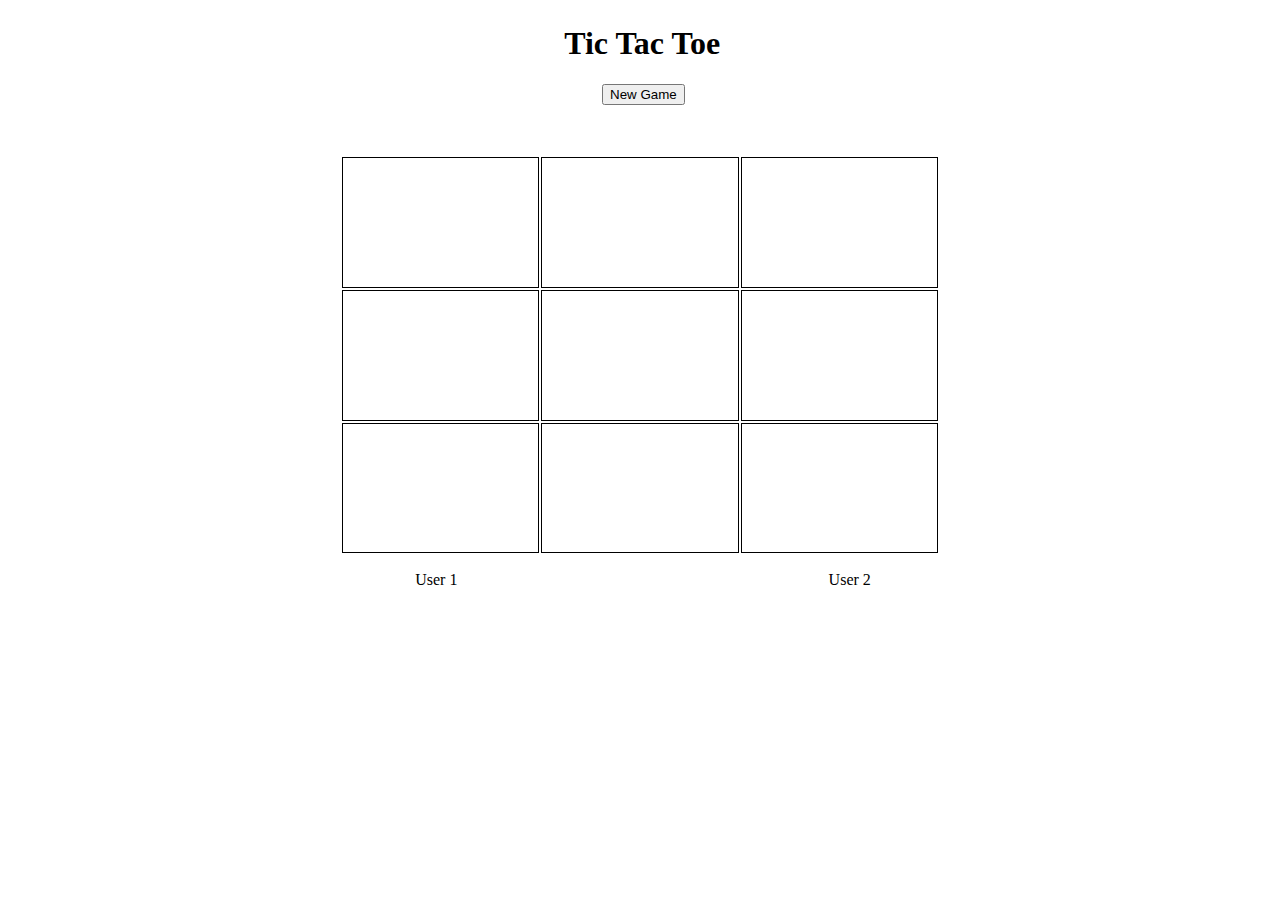
==== index.html @ 0de866b5 "renamed file" ====
<!DOCTYPE html>
<head>
	<meta charset="UTF-8">
	<script src="https://ajax.googleapis.com/ajax/libs/jquery/2.2.2/jquery.min.js"></script>
	<link rel="stylesheet" type="text/css" href="css/ticstyle.css">
	<title>Tic Tac Toe ABCDEFG</title>
</head>
<body>
	<header id="title"><h1>Tic Tac Toe</header>
	<button name="button" id="start-button">New Game</button>
	<!-- <form>
		Player 1: <input type="text" id="pOne"><br>
		Player 2: <input type="text" id="pTwo"><br>
		<input type="submit" value="Start" id="startup">
	</form> -->
	<table id="board" >
		<tr id="rowOne">
			<td class="exo" id="0"></td>
			<td class="exo" id="1"></td>
			<td class="exo" id="2"></td>
		</tr>  
		<tr id="rowTwo"> 
			<td class="exo" id="3"></td>
			<td class="exo" id="4"></td>
			<td class="exo" id="5"></td>
		</tr>  
		<tr id="rowThree">  
			<td class="exo" id="6"></td>
			<td class="exo" id="7"></td>
			<td class="exo" id="8"></td>
		</tr>
	</table>
	<ul>
		<li id="playerOne">User 1</li>
		<li id="playerTwo">User 2</li>
	</ul>
	<script type="text/javascript" src="js/ticapp.js"></script>
</body>
</html>

<!-- <div id="gameboard">
     	<div class="box" id="0"></div>
     	<div class="box" id="1"></div>
     	<div class="box" id="2"></div>
     	<div class="box" id="3"></div>
     	<div class="box" id="4"></div>
     	<div class="box" id="5"></div>
     	<div class="box" id="6"></div>
     	<div class="box" id="7"></div>
     	<div class="box" id="8"></div>
    </div> -->
---- css/ticstyle.css ----
header {
	margin: 0px auto;
	margin-top: 2%;
	padding-left: 44%;
	display: center;
	color: black;
}

#start-button{
	margin-left: 47%;
}	

#board {
	margin: 0px auto;
	width: 600px;
	height: 400px;
	margin-top: 4%;
}

td {
	border: .5px solid black;
}

ul li {
	display: inline-block;
	margin: 0px auto;
	padding-left: 30%;
	text-decoration: none;
}

.red {
	background-color: red;
}






/******** NOT IN USE ********************************************************************************/

/*.ex {
	background-image: url(http://etc.usf.edu/presentations/extras/letters/varsity_letters/01/36/x-400.png);
}*/
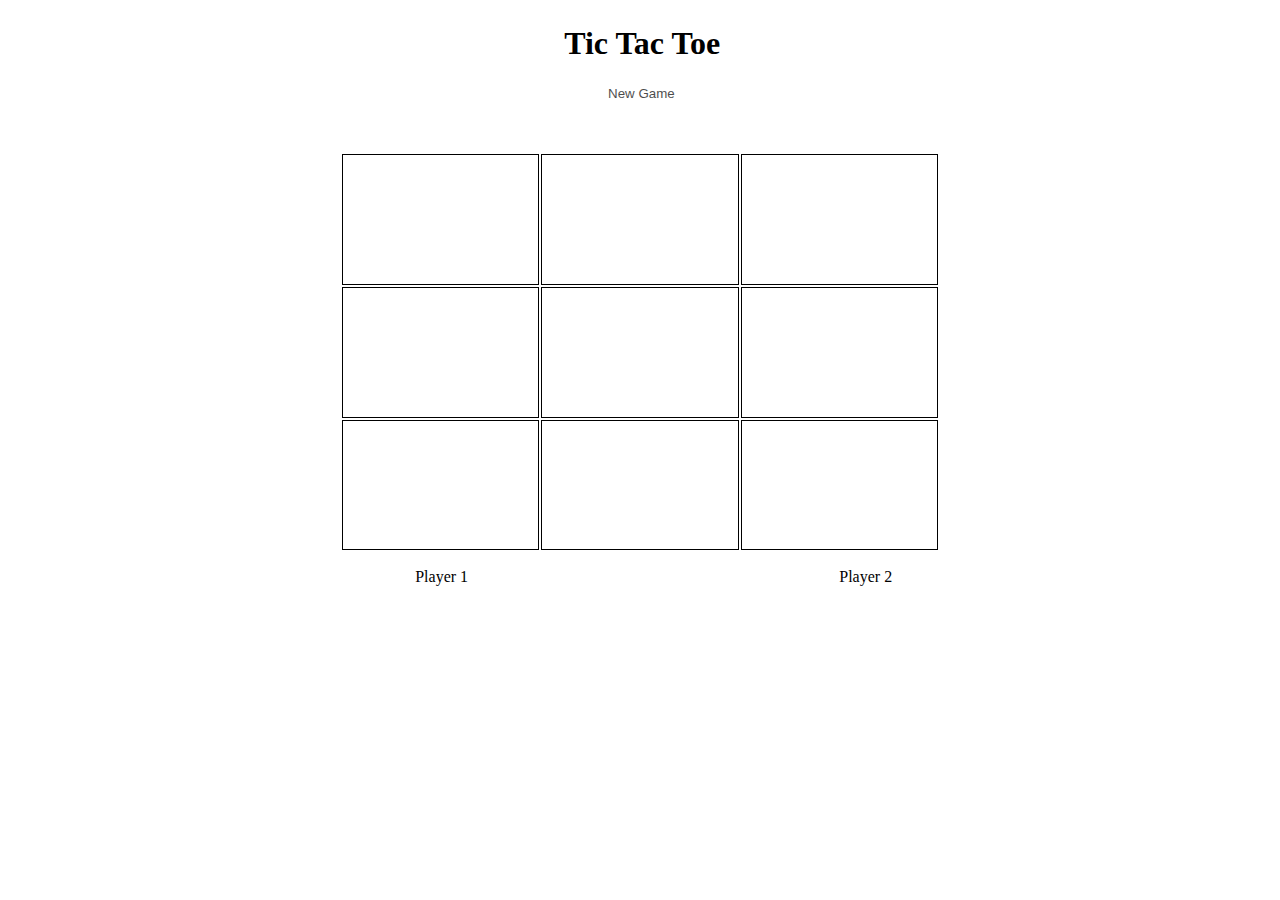
==== commit 5c350859: "JS for loops for x and o" ====
--- a/index.html
+++ b/index.html
@@ -3,7 +3,7 @@
 	<meta charset="UTF-8">
 	<script src="https://ajax.googleapis.com/ajax/libs/jquery/2.2.2/jquery.min.js"></script>
 	<link rel="stylesheet" type="text/css" href="css/ticstyle.css">
-	<title>Tic Tac Toe ABCDEFG</title>
+	<title>Tic Tac Toe</title>
 </head>
 <body>
 	<header id="title"><h1>Tic Tac Toe</header>
@@ -31,8 +31,8 @@
 		</tr>
 	</table>
 	<ul>
-		<li id="playerOne">User 1</li>
-		<li id="playerTwo">User 2</li>
+		<li id="playerOne">Player 1</li>
+		<li id="playerTwo">Player 2</li>
 	</ul>
 	<script type="text/javascript" src="js/ticapp.js"></script>
 </body>
--- a/css/ticstyle.css
+++ b/css/ticstyle.css
@@ -1,3 +1,11 @@
+html { 
+  /*background: url(../images/greenchalkboard.jpg) no-repeat center center fixed; */
+  -webkit-background-size: cover;
+  -moz-background-size: cover;
+  -o-background-size: cover;
+  background-size: cover;
+}
+
 header {
 	margin: 0px auto;
 	margin-top: 2%;
@@ -8,29 +16,38 @@
 
 #start-button{
 	margin-left: 47%;
-}	
+	background-color: white;
+	opacity: 0.7;
+	color: black;
+	border: none;
+}
 
 #board {
 	margin: 0px auto;
 	width: 600px;
 	height: 400px;
 	margin-top: 4%;
+	font-size: 6em;
 }
 
 td {
 	border: .5px solid black;
+	width: 5%;
+	height: 5%;
+	margin: 0 auto;
+	padding: 0 auto;
+	text-align: center;
 }
 
 ul li {
 	display: inline-block;
 	margin: 0px auto;
 	padding-left: 30%;
+	color: black;
 	text-decoration: none;
 }
 
-.red {
-	background-color: red;
-}
+
 
 
 
